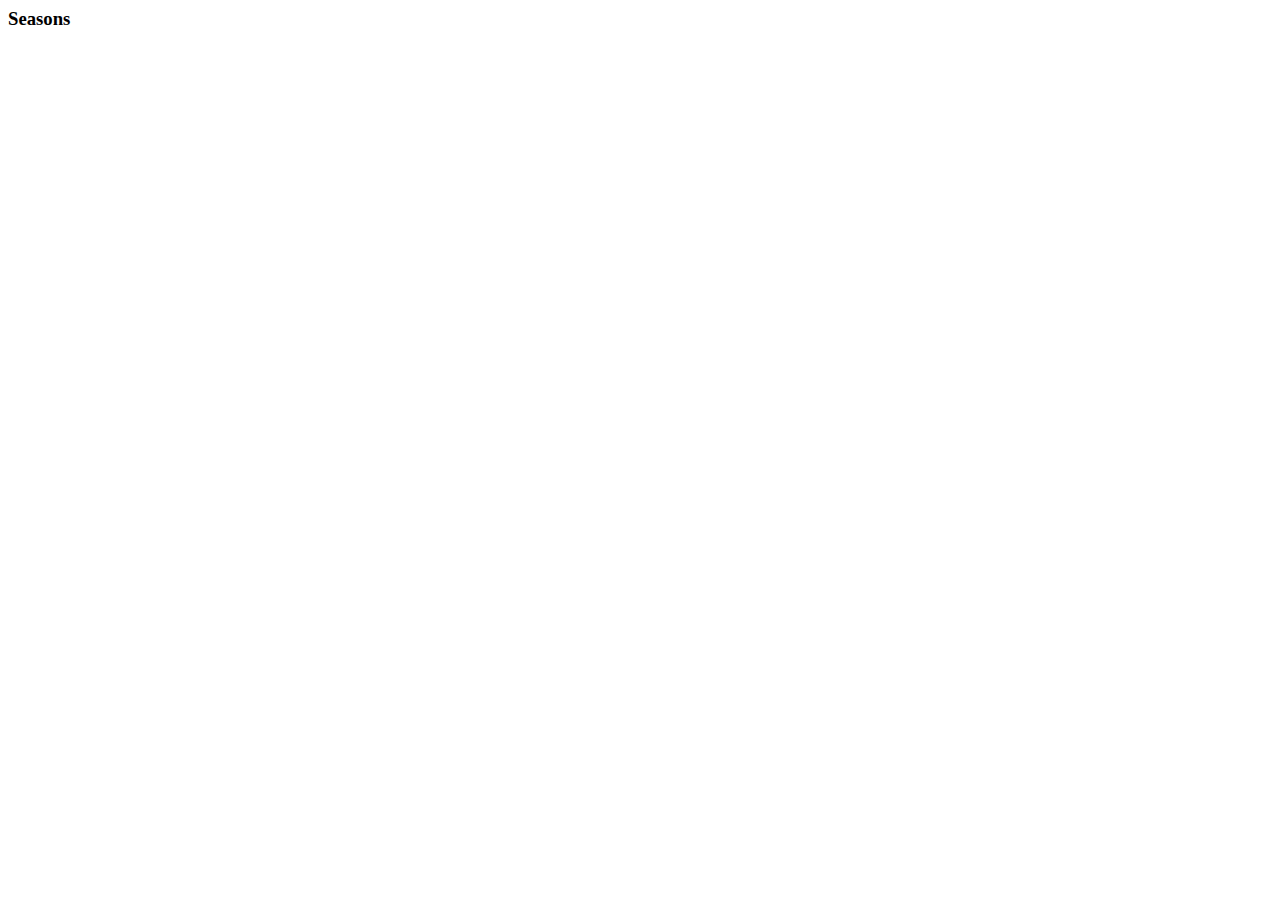
==== classwork_2/Task1/Task1.html @ 5b09fddd "added 2 class work" ====
<html>

<head>

<title>Seasons</title>

</head>

<body>

<header>

	<div><h3>Seasons</h3></div>
	
	<div>
	<img src="https://img1.freepng.ru/20180203/uzq/kisspng-arrow-icon-right-arrow-png-image-5a7589d12d4a32.6259361015176524331855.jpg" width="15" height="15"/>
	</div>
	
	<div>
	</div>
	
	
</header>

</body>
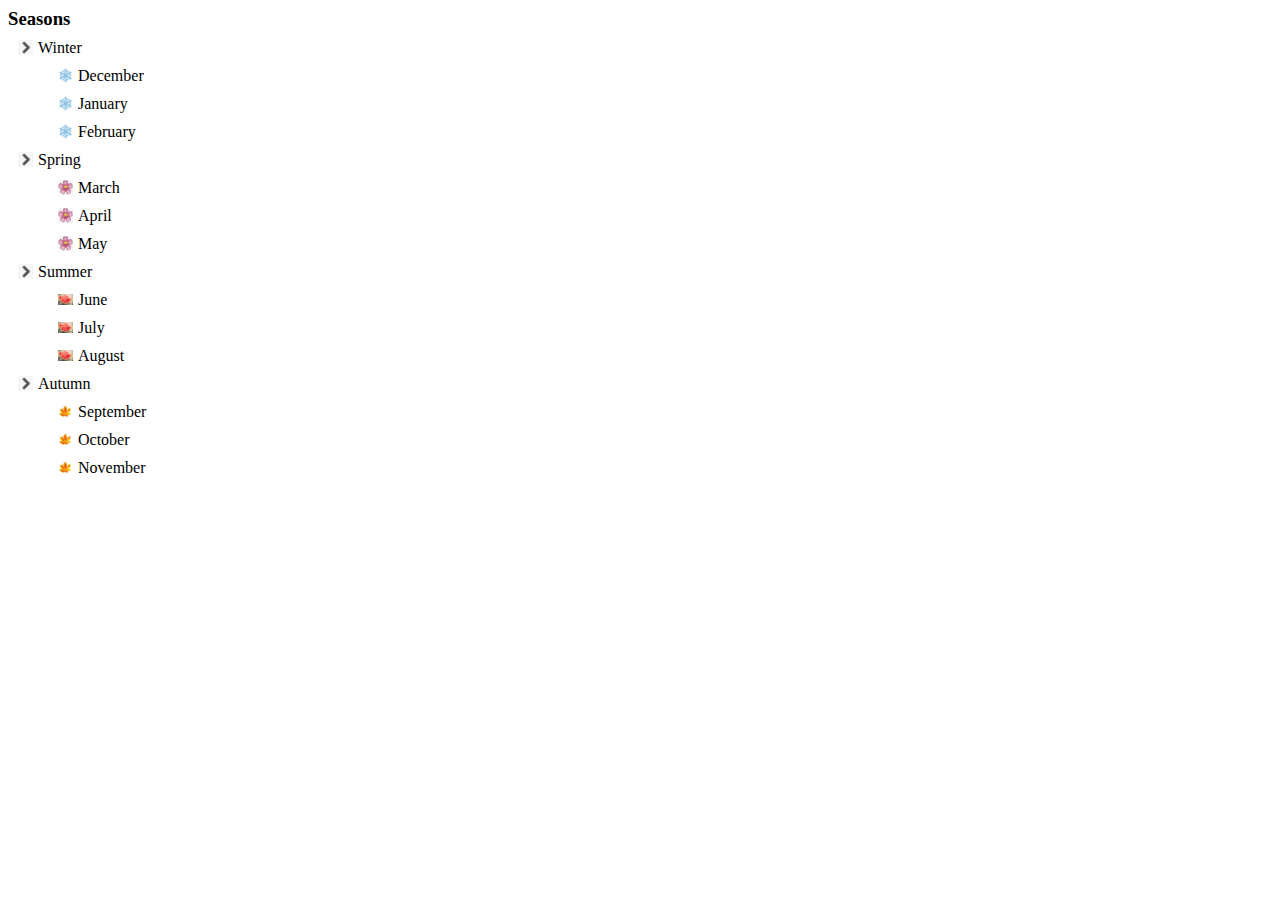
==== commit 3a9271fb: "added new work" ====
--- a/classwork_2/Task1/Task1.html
+++ b/classwork_2/Task1/Task1.html
@@ -2,7 +2,8 @@
 
 <head>
 
-<title>Seasons</title>
+	<title>Seasons</title>
+	<link rel="stylesheet" href="style\style.css">
 
 </head>
 
@@ -12,14 +13,46 @@
 
 	<div><h3>Seasons</h3></div>
 	
-	<div>
-	<img src="https://img1.freepng.ru/20180203/uzq/kisspng-arrow-icon-right-arrow-png-image-5a7589d12d4a32.6259361015176524331855.jpg" width="15" height="15"/>
-	</div>
-	
-	<div>
-	</div>
+</header>
 	
 	
-</header>
+<ul> 
+	<li class="arrow">Winter</li>
+	
+<ul>
+	<li class="winter">December</li>
+	<li class="winter">January</li>
+	<li class="winter">February</li>
+</ul>
+ 
+	<li class="arrow">Spring</li>
+
+<ul>	
+	<li class="spring">March</li>
+	<li class="spring">April</li>
+    <li class="spring">May</li>
+</ul>
+
+	<li class="arrow">Summer</li>
+
+
+<ul>
+    <li class="summer">June</li>
+    <li class="summer">July</li>
+    <li class="summer">August</li>
+</ul>
+
+	<li class="arrow">Autumn</li>
+
+<ul>
+    <li class="autumn">September</li>
+    <li class="autumn">October</li>
+    <li class="autumn">November</li>
+</ul>
+</ul>	
+	
+ </head> 
+
+</html>
 
 </body>